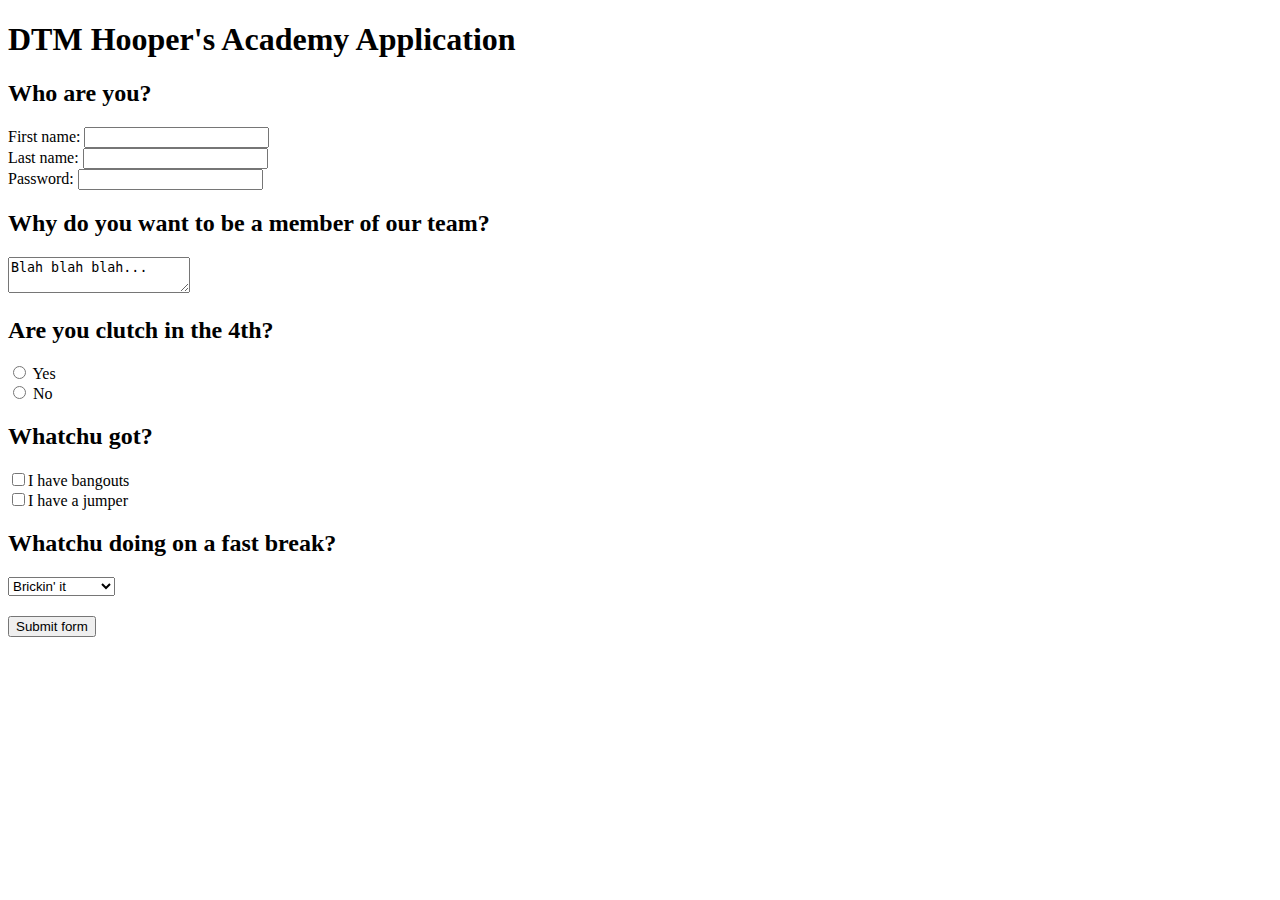
==== jobApplicationForm.html @ b3b9ebcc "Add files via upload" ====
<!DOCTYPE html>
	<head> 
		<title> DTM Hooper's Academy Application  </title>
	</head>
	
	<body>
		<div id = "Header">
			<h1> DTM Hooper's Academy Application </h1>
			<h2> Who are you? </h2> 
			First name: <input type="text" name="firstname"><br> Last name: <input type="text" name="lastname"><br> Password: <input type="password" name="pwd">
		</div>
		
		<div id = "Second Header">
			<h2> Why do you want to be a member of our team? </h2>
			<textarea name="essay">Blah blah blah...</textarea>
		</div>
			
		<div id = "Questions">
			<h2> Are you clutch in the 4th? </h2>
			<input type="radio" name="answer" value="yes"> Yes<br> <input type="radio" name="answer" value="no"> No
			<h2> Whatchu got? </h2>
			<input type="checkbox" name="vehicle" value="Bike">I have bangouts<br> <input type="checkbox" name="vehicle" value="Car">I have a jumper
			<h2> Whatchu doing on a fast break? </h2>
			<select name="cars"> <option value="volvo">Brickin' it</option> <option value="saab">Backscratcher</option> <option value="fiat">Windmill</option> <option value="audi">Jelly</option> </select><br>
		</div>
		
		<div>
			<h2> </h2>
			<input type="submit" value="Submit form">
		</div>
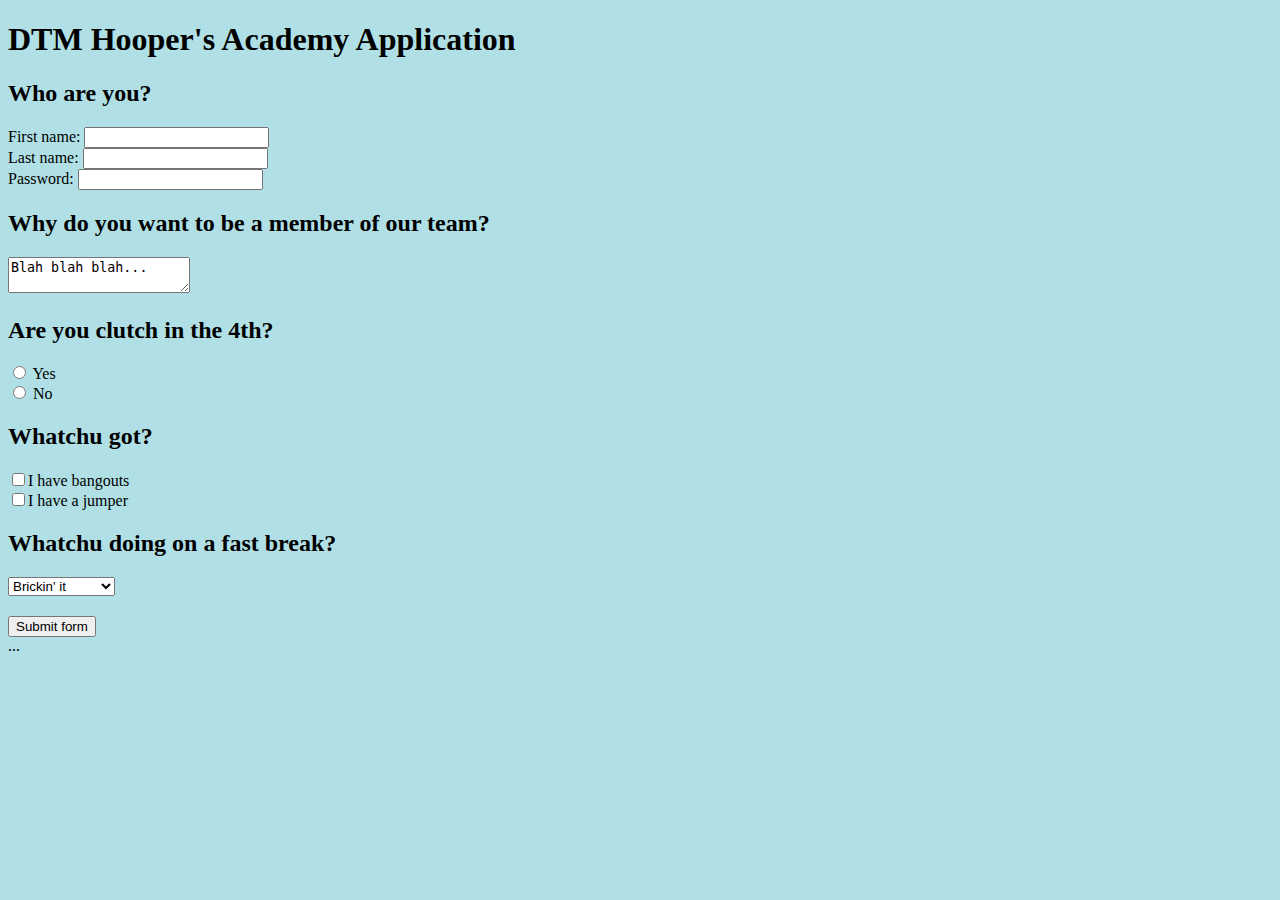
==== commit 71686ed1: "Add files via upload" ====
--- a/jobApplicationForm.html
+++ b/jobApplicationForm.html
@@ -1,8 +1,15 @@
 <!DOCTYPE html>
-	<head> 
+			<title> Keith the QB  </title>
+		<link rel="stylesheet" type="text/css" href="Application.css" />
+	
+	<head>
+		<div id = Title> 
 		<title> DTM Hooper's Academy Application  </title>
+		</div>
 	</head>
-	
+			<style>
+			body {background-color: powderblue}
+		</style>
 	<body>
 		<div id = "Header">
 			<h1> DTM Hooper's Academy Application </h1>
@@ -28,4 +35,5 @@
 			<h2> </h2>
 			<input type="submit" value="Submit form">
 		</div>
-		
+	<form name="input" action="html_form_action.asp" method="post"> ... </form>
+	
